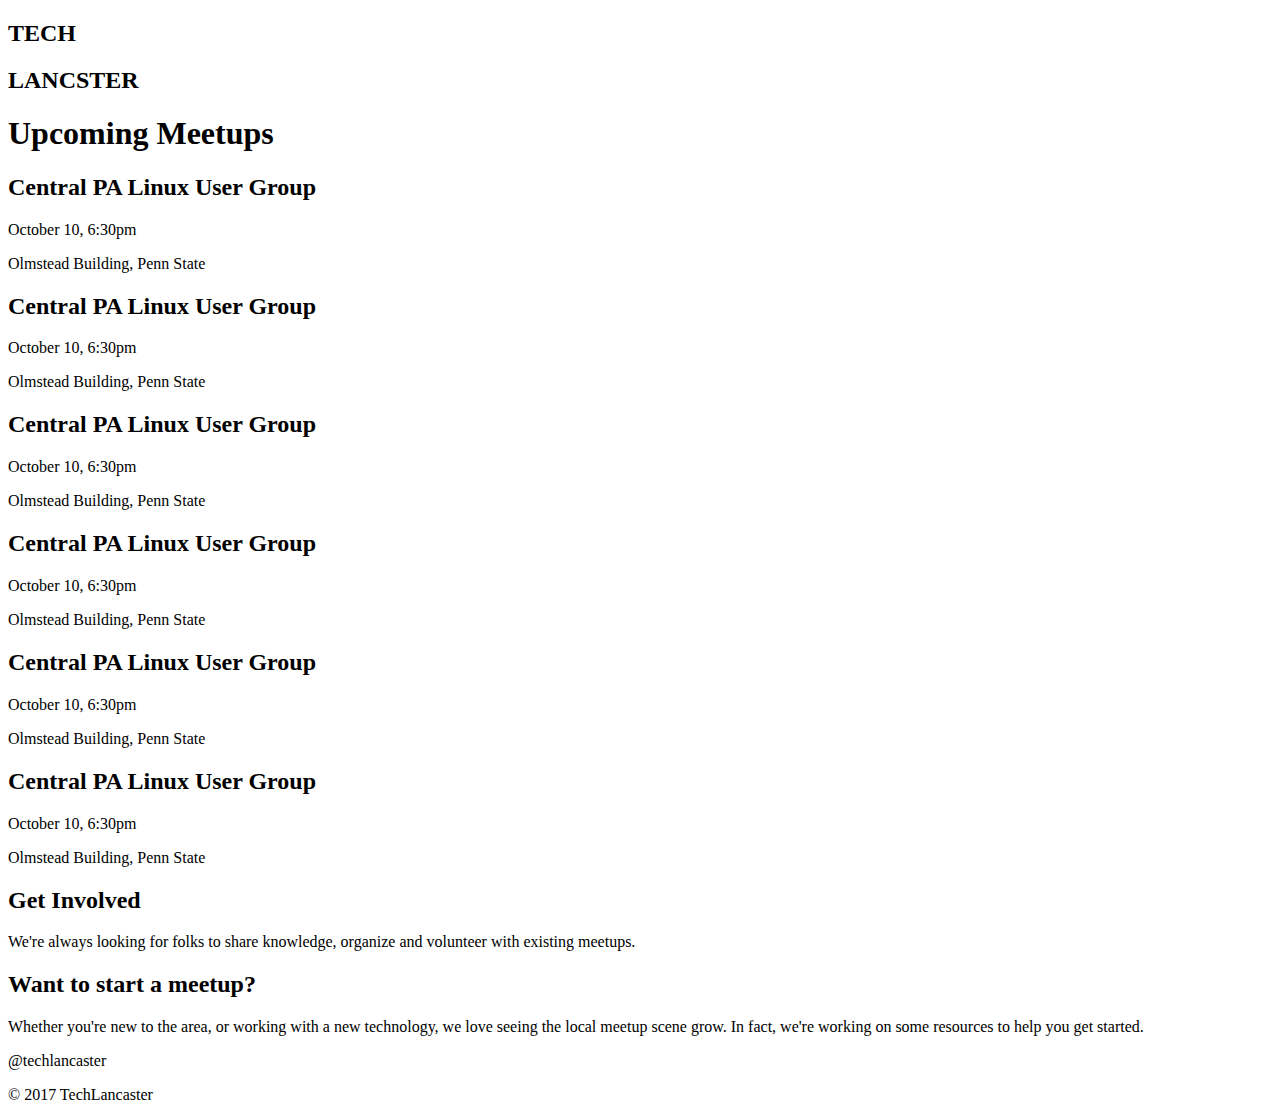
==== calendar.html @ 8d36f5c7 "Adding base files from previous project, after deleting messed up repository." ====
<!DOCTYPE html>
<html>

<head>
    <meta charset="utf-8">
    <title>Calendar</title>
    <link rel="stylesheet" type="text/css" href="style.css">
    <link href="https://fonts.googleapis.com/css?family=Droid+Serif:400,700|Lato:400,900" rel="stylesheet"> </head>

<body>
    <header>
        <h2>TECH</h2>
        <h2>LANCSTER</h2>
        <nav></nav>
    </header>
    <section>
        <h1>Upcoming Meetups</h1> </section>
    <section>
        <div>
            <h2>Central PA Linux User Group</h2>
            <p>October 10, 6:30pm</p>
            <p>Olmstead Building, Penn State</p> <a href=""></a> <a href=""></a> </div>
        <div>
            <h2>Central PA Linux User Group</h2>
            <p>October 10, 6:30pm</p>
            <p>Olmstead Building, Penn State</p> <a href=""></a> <a href=""></a> </div>
        <div>
            <h2>Central PA Linux User Group</h2>
            <p>October 10, 6:30pm</p>
            <p>Olmstead Building, Penn State</p> <a href=""></a> <a href=""></a> </div>
        <div>
            <h2>Central PA Linux User Group</h2>
            <p>October 10, 6:30pm</p>
            <p>Olmstead Building, Penn State</p> <a href=""></a> <a href=""></a> </div>
        <div>
            <h2>Central PA Linux User Group</h2>
            <p>October 10, 6:30pm</p>
            <p>Olmstead Building, Penn State</p> <a href=""></a> <a href=""></a> </div>
        <div>
            <h2>Central PA Linux User Group</h2>
            <p>October 10, 6:30pm</p>
            <p>Olmstead Building, Penn State</p> <a href=""></a> <a href=""></a> </div>
    </section>
    <section>
        <h2>Get Involved</h2>
        <p>We're always looking for folks to share knowledge, organize and volunteer with existing meetups.</p> <a href=""></a> </section>
    <section>
        <h2>Want to start a meetup?</h2>
        <p>Whether you're new to the area, or working with a new technology, we love seeing the local meetup scene grow. In fact, we're working on some resources to help you get started.</p> <a href=""></a> </section>
    <footer>
        <p>@techlancaster</p>
        <p>&copy; 2017 TechLancaster</p>
    </footer>
</body>

</html>
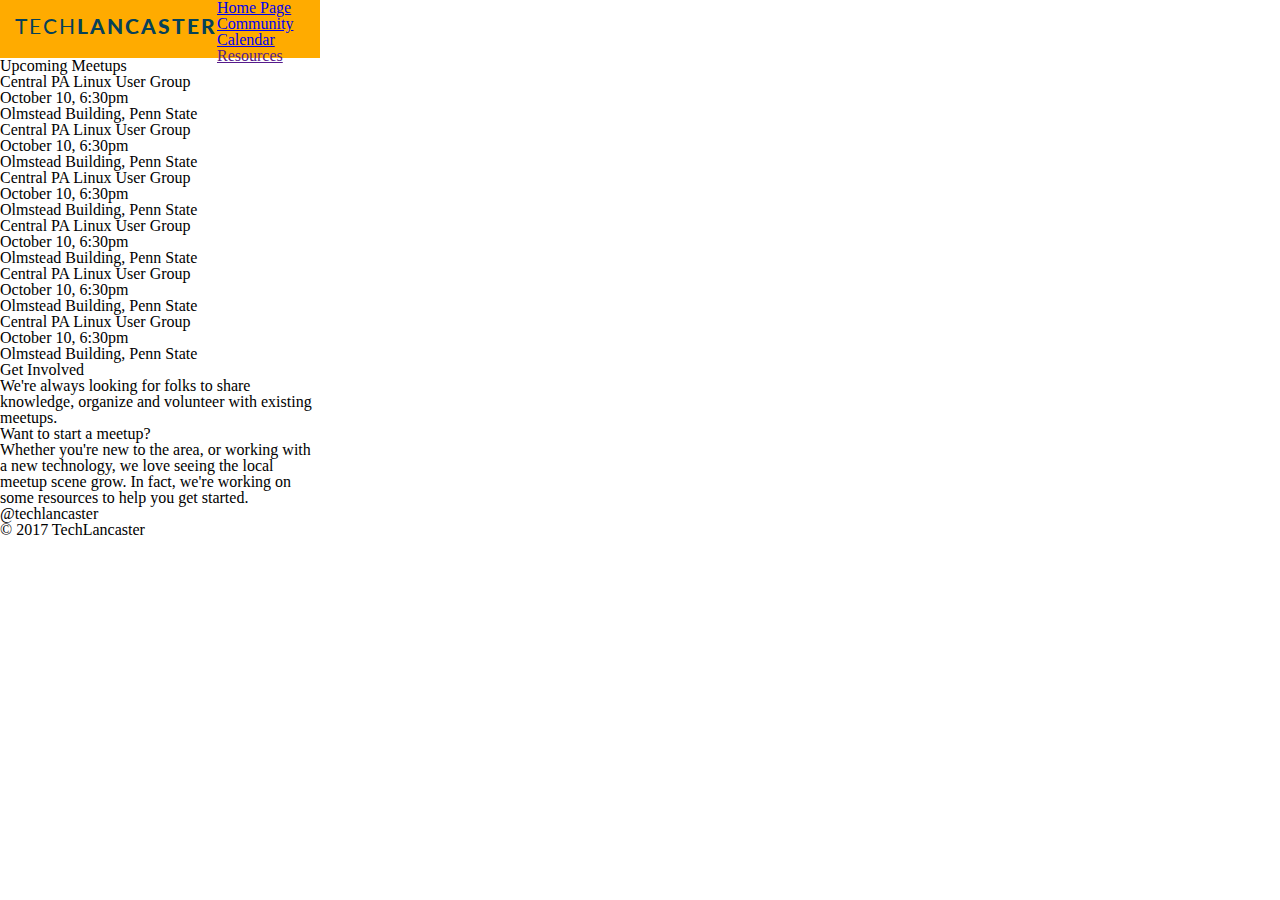
==== commit 27ee32b4: "Gutted original mess, styled a good bit of content. Leaving the next parts for another time. BRAIN I" ====
--- a/calendar.html
+++ b/calendar.html
@@ -4,14 +4,21 @@
 <head>
     <meta charset="utf-8">
     <title>Calendar</title>
-    <link rel="stylesheet" type="text/css" href="style.css">
+    <link rel="stylesheet" type="text/css" href="scss/style.css">
     <link href="https://fonts.googleapis.com/css?family=Droid+Serif:400,700|Lato:400,900" rel="stylesheet"> </head>
 
 <body>
     <header>
-        <h2>TECH</h2>
-        <h2>LANCSTER</h2>
-        <nav></nav>
+        <h2 class="tech">TECH</h2>
+        <h2 class="lanc">LANCASTER</h2>
+        <nav class="nav">
+            <div>
+                <div class="b-bar"></div>
+                <div class="bar"></div>
+                <div class="bar"></div>
+                <div class="bar"></div>
+            </div>
+            <div class="b-bar-menu"> <a href="index.html" class="link">Home Page</a> <a href="community.html" class="link">Community</a> <a href="calendar.html" class="link">Calendar</a> <a href="" class="link">Resources</a> </nav>
     </header>
     <section>
         <h1>Upcoming Meetups</h1> </section>
--- a/scss/style.css
+++ b/scss/style.css
@@ -0,0 +1,271 @@
+/* http://meyerweb.com/eric/tools/css/reset/ 
+   v2.0 | 20110126
+   License: none (public domain)
+*/
+html,
+body,
+div,
+span,
+applet,
+object,
+iframe,
+h1,
+h2,
+h3,
+h4,
+h5,
+h6,
+p,
+blockquote,
+pre,
+a,
+abbr,
+acronym,
+address,
+big,
+cite,
+code,
+del,
+dfn,
+em,
+img,
+ins,
+kbd,
+q,
+s,
+samp,
+small,
+strike,
+strong,
+sub,
+sup,
+tt,
+var,
+b,
+u,
+i,
+center,
+dl,
+dt,
+dd,
+ol,
+ul,
+li,
+fieldset,
+form,
+label,
+legend,
+table,
+caption,
+tbody,
+tfoot,
+thead,
+tr,
+th,
+td,
+article,
+aside,
+canvas,
+details,
+embed,
+figure,
+figcaption,
+footer,
+header,
+hgroup,
+menu,
+nav,
+output,
+ruby,
+section,
+summary,
+time,
+mark,
+audio,
+video {
+  margin: 0;
+  padding: 0;
+  border: 0;
+  font-size: 100%;
+  font: inherit;
+  vertical-align: baseline; }
+
+/* HTML5 display-role reset for older browsers */
+article,
+aside,
+details,
+figcaption,
+figure,
+footer,
+header,
+hgroup,
+menu,
+nav,
+section {
+  display: block; }
+
+body {
+  line-height: 1; }
+
+ol,
+ul {
+  list-style: none; }
+
+blockquote,
+q {
+  quotes: none; }
+
+blockquote:before,
+blockquote:after,
+q:before,
+q:after {
+  content: '';
+  content: none; }
+
+table {
+  border-collapse: collapse;
+  border-spacing: 0; }
+
+header {
+  background-color: #ffab00;
+  height: 58px;
+  width: 100%;
+  display: flex; }
+
+.tech {
+  display: inline;
+  font-family: 'Lato', sans-serif;
+  font-size: 21px;
+  color: #064159;
+  letter-spacing: 2.0px;
+  line-height: 2.5;
+  margin-left: 15px; }
+
+.lanc {
+  display: inline;
+  font-family: 'Lato', sans-serif;
+  font-size: 21px;
+  color: #064159;
+  letter-spacing: 2.0px;
+  font-weight: 900;
+  line-height: 2.5; }
+
+.hero {
+  background: url(../images/home-page.jpg);
+  background-repeat: no-repeat;
+  background-size: cover;
+  text-align: center;
+  width: 100%;
+  height: 280px; }
+
+.hero-heading {
+  font-family: 'Lato';
+  font-size: 36px;
+  color: #efe9d8;
+  text-align: left;
+  padding: 1.2em;
+  line-height: 1.0; }
+
+.foot {
+  width: 100%;
+  height: 39px;
+  font-family: 'Lato', serif, sans-serif, Times;
+  font-size: 16px;
+  line-height: 1.75;
+  letter-spacing: 0.8px;
+  text-align: center;
+  color: #6f8998; }
+
+.who {
+  padding: 22px 0 10px 0px; }
+
+body {
+  max-width: 320px; }
+
+.under-hero {
+  background-color: #ffc400;
+  width: 100%;
+  height: 100%; }
+
+.line {
+  width: 95%;
+  height: 2px;
+  background-color: #ee3e28;
+  margin: 0 auto; }
+
+.statement, .meetup-type {
+  color: #4e1c07;
+  font-size: 20px;
+  padding: 25px 25px 15px 30px;
+  line-height: 1.8;
+  text-align: left;
+  font-weight: bold;
+  font-family: 'Droid Serif', serif, Times; }
+
+.info {
+  color: #021d2c;
+  font-size: 18px;
+  line-height: 1.5;
+  padding: 1.5em;
+  font-family: 'Droid Serif', serif, Times; }
+
+.meetup {
+  color: #eb503c;
+  padding: 30px 0 15px 25px;
+  font-size: 16px;
+  font-weight: bold;
+  font-family: 'Lato', Arial, sans-serif, serif, Times;
+  line-height: 1.5;
+  letter-spacing: 1.5px;
+  text-align: left; }
+
+.meetup-type {
+  line-height: 1.5;
+  padding: 10px 0 80px 26px; }
+
+.uc-event {
+  color: #4c1a14;
+  font-size: 20px;
+  font-family: 'Droid Serif', serif, Times;
+  letter-spacing: 1px;
+  padding: 0 0 0 25px;
+  text-overflow: auto;
+  line-height: 1.5;
+  font-weight: bold; }
+
+.date {
+  font-family: 'Lato', Arial, serif, Times;
+  font-size: 18px;
+  color: #021d2c;
+  font-weight: bold;
+  line-height: 32px;
+  letter-spacing: .9;
+  text-align: left;
+  padding: 0 0 0 26px; }
+
+.location {
+  font-family: 'Lato', Arial, serif, Times;
+  font-size: 16px;
+  line-height: 32px;
+  letter-spacing: .8;
+  text-align: left;
+  color: #021d2c;
+  padding: 0 0 0 26px; }
+
+.r-link {
+  font-family: 'Lato', Arial, serif, Times;
+  font-weight: bold;
+  font-size: 16px;
+  display: inline;
+  letter-spacing: .2px;
+  padding: 10px 25px 150px 25px; }
+
+.box {
+  padding-bottom: 80px;
+  padding-top: 20px; }
+
+.override {
+  text-decoration: none;
+  color: #4e1c07; }
+
+/*# sourceMappingURL=style.css.map */
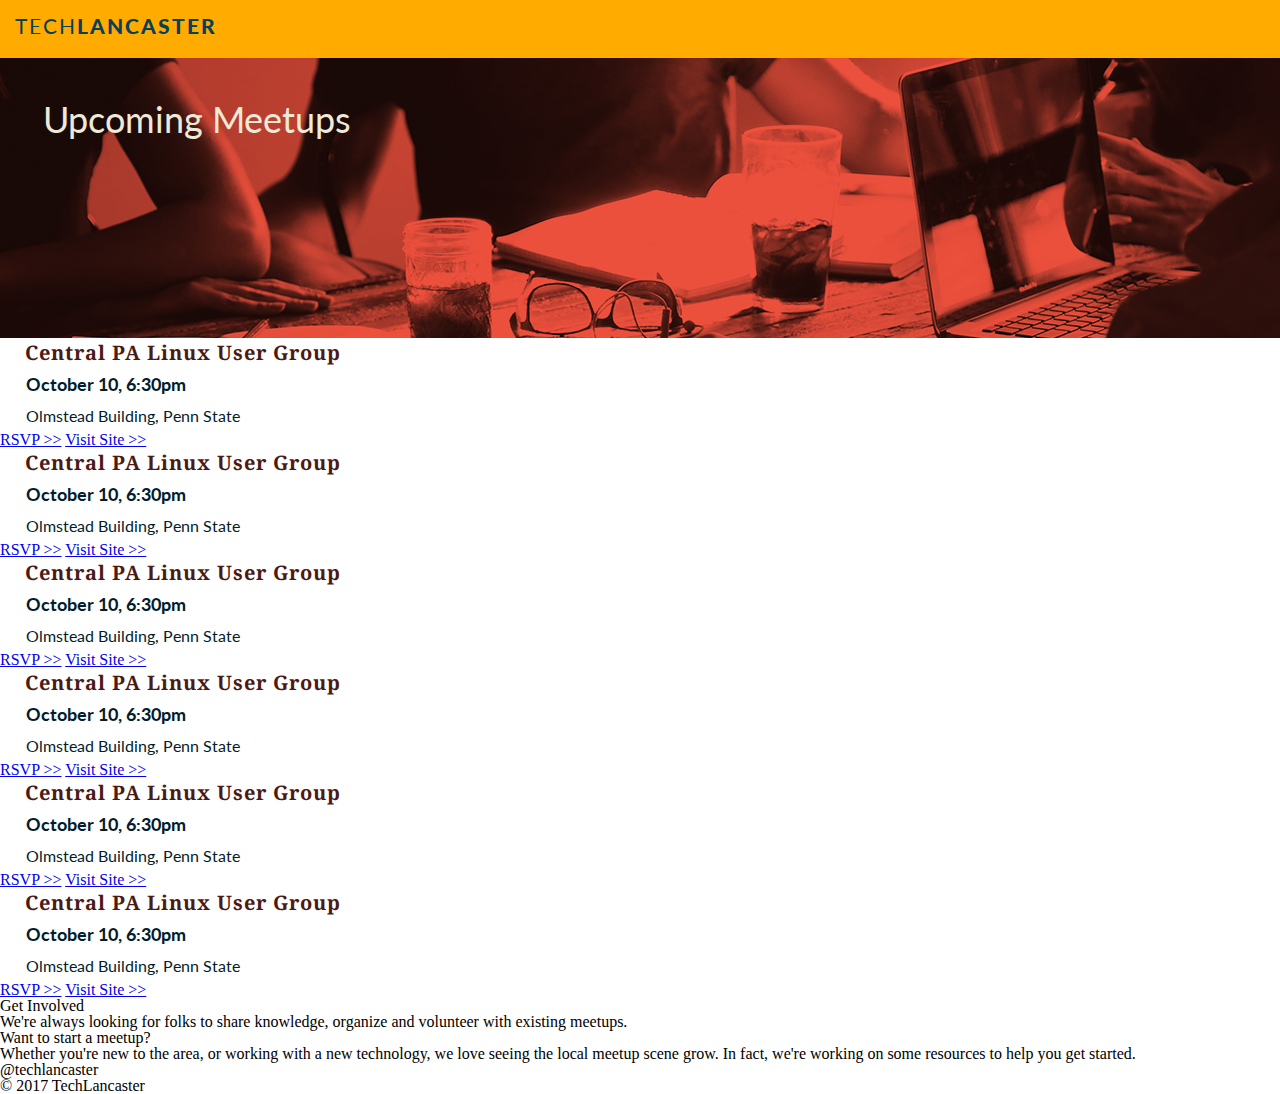
==== commit 27d20a20: "styled, but realized I was on master" ====
--- a/calendar.html
+++ b/calendar.html
@@ -11,42 +11,36 @@
     <header>
         <h2 class="tech">TECH</h2>
         <h2 class="lanc">LANCASTER</h2>
-        <nav class="nav">
-            <div>
-                <div class="b-bar"></div>
-                <div class="bar"></div>
-                <div class="bar"></div>
-                <div class="bar"></div>
-            </div>
-            <div class="b-bar-menu"> <a href="index.html" class="link">Home Page</a> <a href="community.html" class="link">Community</a> <a href="calendar.html" class="link">Calendar</a> <a href="" class="link">Resources</a> </nav>
+        <nav> </nav>
     </header>
-    <section>
-        <h1>Upcoming Meetups</h1> </section>
+    <section class="hero">
+        <h1 class="hero-heading">Upcoming Meetups</h1> </section>
+    <!--The section below with the meet ups, copied tags from the index page, using classes to style. The divs will be targeted for further positioning.-->
     <section>
         <div>
-            <h2>Central PA Linux User Group</h2>
-            <p>October 10, 6:30pm</p>
-            <p>Olmstead Building, Penn State</p> <a href=""></a> <a href=""></a> </div>
+            <h2 class="uc-event">Central PA Linux User Group</h2>
+            <p class="date">October 10, 6:30pm</p>
+            <p class="location">Olmstead Building, Penn State</p> <a href="https://www.meetup.com/lancaster-front-end/">RSVP >></a> <a href="http://techlancaster.com/">Visit Site >></a> </div>
         <div>
-            <h2>Central PA Linux User Group</h2>
-            <p>October 10, 6:30pm</p>
-            <p>Olmstead Building, Penn State</p> <a href=""></a> <a href=""></a> </div>
+            <h2 class="uc-event">Central PA Linux User Group</h2>
+            <p class="date">October 10, 6:30pm</p>
+            <p class="location">Olmstead Building, Penn State</p> <a href="https://www.meetup.com/lancaster-front-end/">RSVP >></a> <a href="http://techlancaster.com/">Visit Site >></a> </div>
         <div>
-            <h2>Central PA Linux User Group</h2>
-            <p>October 10, 6:30pm</p>
-            <p>Olmstead Building, Penn State</p> <a href=""></a> <a href=""></a> </div>
+            <h2 class="uc-event">Central PA Linux User Group</h2>
+            <p class="date">October 10, 6:30pm</p>
+            <p class="location">Olmstead Building, Penn State</p> <a href="https://www.meetup.com/lancaster-front-end/">RSVP >></a> <a href="http://techlancaster.com/">Visit Site >></a> </div>
         <div>
-            <h2>Central PA Linux User Group</h2>
-            <p>October 10, 6:30pm</p>
-            <p>Olmstead Building, Penn State</p> <a href=""></a> <a href=""></a> </div>
+            <h2 class="uc-event">Central PA Linux User Group</h2>
+            <p class="date">October 10, 6:30pm</p>
+            <p class="location">Olmstead Building, Penn State</p> <a href="https://www.meetup.com/lancaster-front-end/">RSVP >></a> <a href="http://techlancaster.com/">Visit Site >></a> </div>
         <div>
-            <h2>Central PA Linux User Group</h2>
-            <p>October 10, 6:30pm</p>
-            <p>Olmstead Building, Penn State</p> <a href=""></a> <a href=""></a> </div>
+            <h2 class="uc-event">Central PA Linux User Group</h2>
+            <p class="date">October 10, 6:30pm</p>
+            <p class="location">Olmstead Building, Penn State</p> <a href="https://www.meetup.com/lancaster-front-end/">RSVP >></a> <a href="http://techlancaster.com/">Visit Site >></a> </div>
         <div>
-            <h2>Central PA Linux User Group</h2>
-            <p>October 10, 6:30pm</p>
-            <p>Olmstead Building, Penn State</p> <a href=""></a> <a href=""></a> </div>
+            <h2 class="uc-event">Central PA Linux User Group</h2>
+            <p class="date">October 10, 6:30pm</p>
+            <p class="location">Olmstead Building, Penn State</p> <a href="https://www.meetup.com/lancaster-front-end/">RSVP >></a> <a href="http://techlancaster.com/">Visit Site >></a> </div>
     </section>
     <section>
         <h2>Get Involved</h2>
--- a/scss/style.css
+++ b/scss/style.css
@@ -180,7 +180,7 @@
   padding: 22px 0 10px 0px; }
 
 body {
-  max-width: 320px; }
+  width: 100%; }
 
 .under-hero {
   background-color: #ffc400;
@@ -252,6 +252,72 @@
   color: #021d2c;
   padding: 0 0 0 26px; }
 
+.core {
+  padding: 50px 0px 80px 30px; }
+  .core h2 {
+    font-size: 21px;
+    line-height: 28px;
+    font-weight: bold;
+    font-family: 'Droid Serif', serif, sans-serif;
+    color: #4e1c07; }
+  .core h3 {
+    font-family: 'Droid Serif', serif, sans-serif;
+    font-style: italic;
+    color: #021d2c;
+    font-weight: bold;
+    line-height: 2.0;
+    font-size: 18px; }
+  .core p {
+    color: #021d2c;
+    font-size: 16px;
+    padding: 0 0 10px 0;
+    font-weight: bold;
+    font-family: 'Droid Serif', serif, Times; }
+
+.ethics {
+  height: 100%;
+  width: 100%;
+  padding-top: 50px; }
+  .ethics h2 {
+    font-size: 24px;
+    line-height: 28px;
+    font-weight: bold;
+    font-family: 'Droid Serif', serif, sans-serif;
+    color: #4e1c07;
+    padding: 0 0 30px 30px; }
+  .ethics p {
+    color: #021d2c;
+    font-size: 18px;
+    line-height: 1.5;
+    padding: 0 70px 20px 30px;
+    font-family: 'Droid Serif', serif, Times; }
+  .ethics ol {
+    color: #021d2c;
+    font-size: 18px;
+    line-height: 1.5;
+    list-style-type: decimal;
+    list-style-position: inside;
+    padding: 0 60px 20px 30px;
+    font-family: 'Droid Serif', serif, Times; }
+  .ethics .ethic-style {
+    color: #021d2c;
+    font-size: 18px;
+    font-weight: bold;
+    line-height: 1.5;
+    padding: 0 70px 20px 30px;
+    font-family: 'Droid Serif', serif, Times; }
+
+.tl-blurb {
+  height: 100%;
+  weight: 100%;
+  padding: 50px 20px 100px 30px; }
+  .tl-blurb p {
+    color: #021d2c;
+    font-size: 18px;
+    line-height: 1.5;
+    text-align: left;
+    font-family: 'Droid Serif', serif, Times; }
+
 .r-link {
   font-family: 'Lato', Arial, serif, Times;
   font-weight: bold;
@@ -268,4 +334,65 @@
   text-decoration: none;
   color: #4e1c07; }
 
+.red-box {
+  width: 219px;
+  height: 54px;
+  background-color: #eb503c;
+  margin: 15px auto; }
+
+.rb-link, .rb-link2 {
+  width: 106px;
+  height: 15px;
+  font-family: 'Droid Serif', serif, sans-serif, Times;
+  font-size: 18px;
+  font-weight: bold;
+  text-decoration: none;
+  line-height: 3.2;
+  padding: 2px 0 2px 60px;
+  letter-spacing: 0.8px;
+  text-align: center;
+  color: #efe9d8; }
+
+.rb-link2 {
+  padding: 2px 0 2px 25px; }
+
+.tan-box {
+  width: 100%;
+  height: 100%;
+  background-color: #efe9d8; }
+  .tan-box h2 {
+    color: #4e1c07;
+    font-size: 24px;
+    text-align: left;
+    line-height: 28px;
+    font-weight: bold;
+    font-style: 'Droid Serif', serif, sans-serif;
+    padding: 60px 40px 20px 30px; }
+  .tan-box p {
+    color: #021d2c;
+    padding: 0 40px 80px 30px;
+    line-height: 1;
+    font-size: 20px;
+    font-style: 'Droid Serif', serif, sans-serif; }
+
+.tan-box2 {
+  width: 100%;
+  height: 100%;
+  background-color: #efe9d8; }
+  .tan-box2 h2 {
+    color: #4e1c07;
+    font-size: 24px;
+    text-align: left;
+    font-weight: bold;
+    line-height: 24px;
+    font-style: 'Droid Serif', serif, sans-serif;
+    padding: 50px 0 30px 30px; }
+  .tan-box2 p {
+    color: #021d2c;
+    padding: 10px 60px 80px 30px;
+    line-height: 1;
+    text-align: left;
+    font-size: 20px;
+    font-style: 'Droid Serif', serif, sans-serif; }
+
 /*# sourceMappingURL=style.css.map */
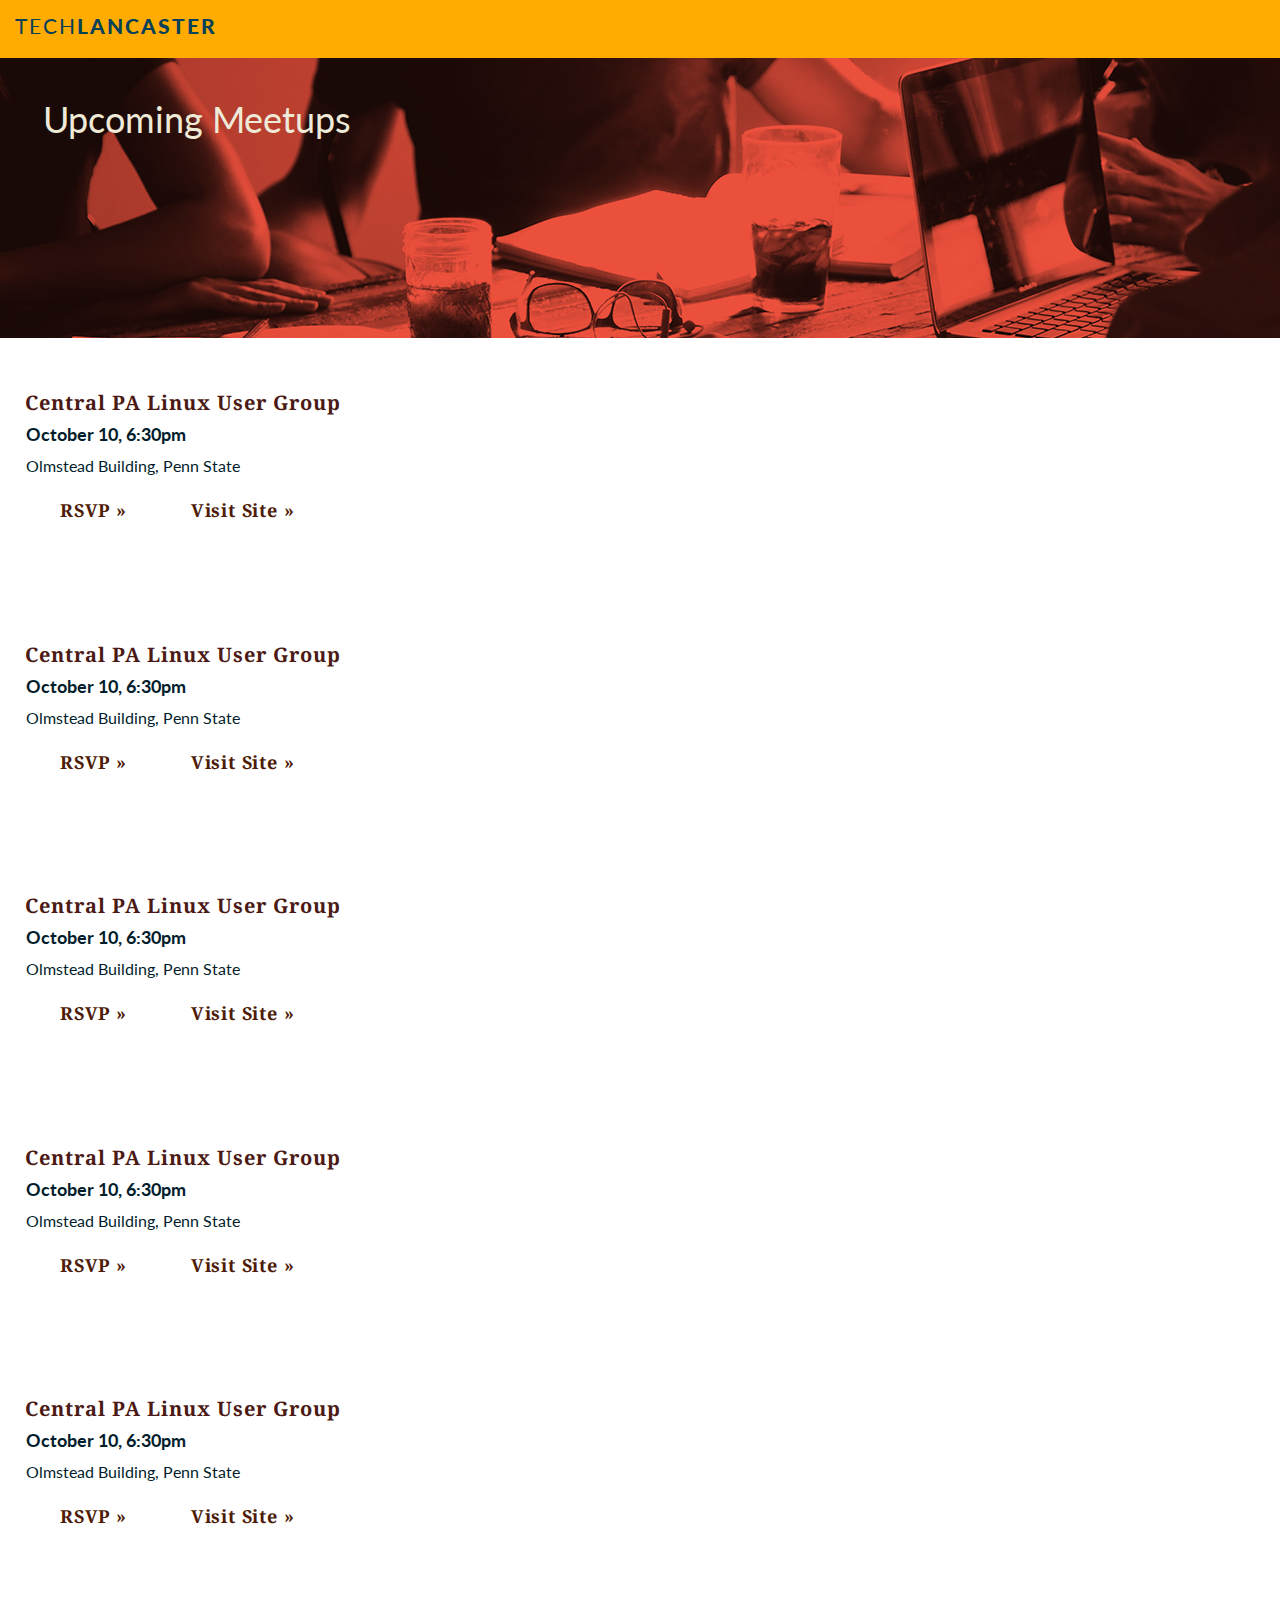
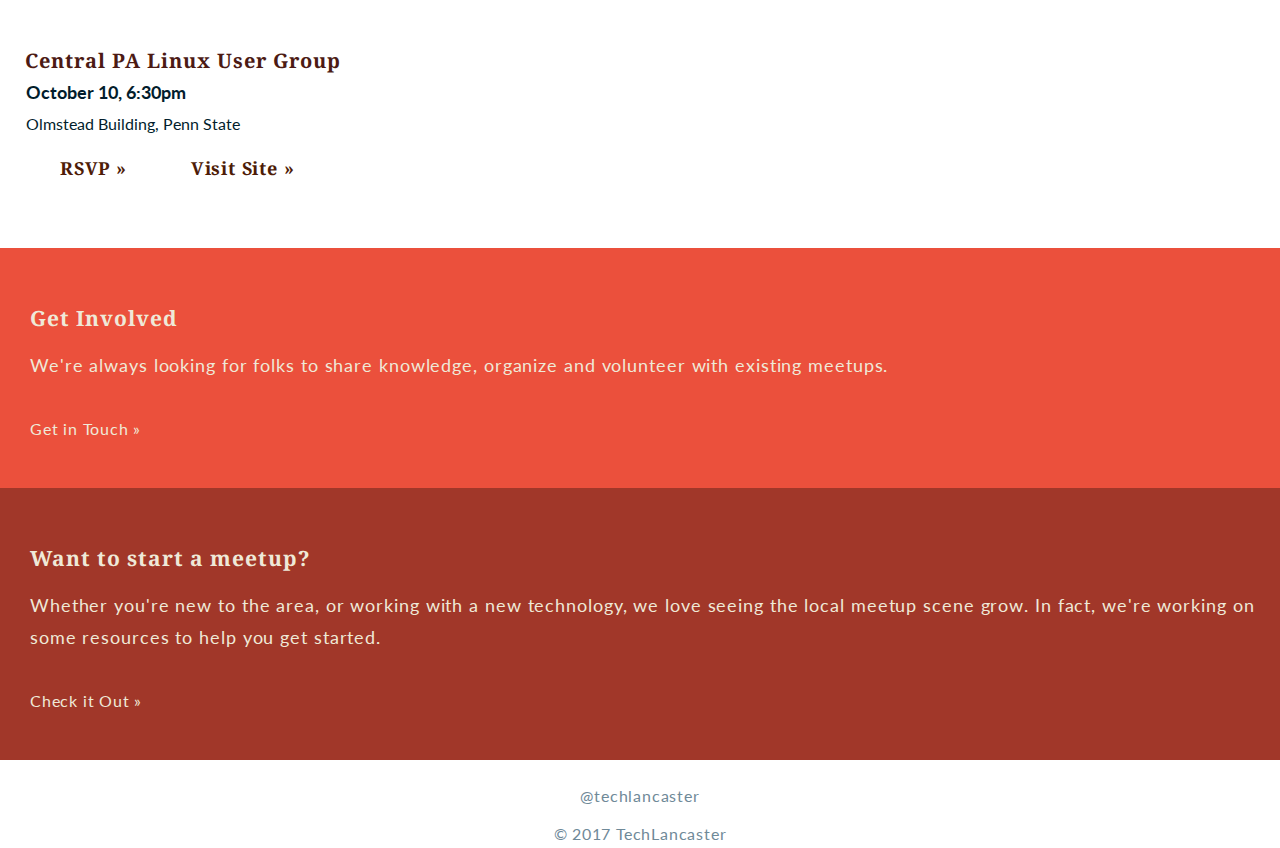
==== commit d8ecdd54: "finished styling my last page, and working on media queries next." ====
--- a/calendar.html
+++ b/calendar.html
@@ -17,40 +17,47 @@
         <h1 class="hero-heading">Upcoming Meetups</h1> </section>
     <!--The section below with the meet ups, copied tags from the index page, using classes to style. The divs will be targeted for further positioning.-->
     <section>
-        <div>
+        <div class="cal-event">
             <h2 class="uc-event">Central PA Linux User Group</h2>
             <p class="date">October 10, 6:30pm</p>
-            <p class="location">Olmstead Building, Penn State</p> <a href="https://www.meetup.com/lancaster-front-end/">RSVP >></a> <a href="http://techlancaster.com/">Visit Site >></a> </div>
-        <div>
+            <p class="location">Olmstead Building, Penn State</p> <a href="https://www.meetup.com/lancaster-front-end/">RSVP &#187;</a> <a href="http://techlancaster.com/">Visit Site &#187;</a> </div>
+        <div class="cal-event">
             <h2 class="uc-event">Central PA Linux User Group</h2>
             <p class="date">October 10, 6:30pm</p>
-            <p class="location">Olmstead Building, Penn State</p> <a href="https://www.meetup.com/lancaster-front-end/">RSVP >></a> <a href="http://techlancaster.com/">Visit Site >></a> </div>
-        <div>
+            <p class="location">Olmstead Building, Penn State</p> <a href="https://www.meetup.com/lancaster-front-end/">RSVP &#187;</a> <a href="http://techlancaster.com/">Visit Site &#187;</a> </div>
+        <div class="cal-event">
             <h2 class="uc-event">Central PA Linux User Group</h2>
             <p class="date">October 10, 6:30pm</p>
-            <p class="location">Olmstead Building, Penn State</p> <a href="https://www.meetup.com/lancaster-front-end/">RSVP >></a> <a href="http://techlancaster.com/">Visit Site >></a> </div>
-        <div>
+            <p class="location">Olmstead Building, Penn State</p> <a href="https://www.meetup.com/lancaster-front-end/">RSVP &#187;</a> <a href="http://techlancaster.com/">Visit Site &#187;</a> </div>
+        <div class="cal-event">
             <h2 class="uc-event">Central PA Linux User Group</h2>
             <p class="date">October 10, 6:30pm</p>
-            <p class="location">Olmstead Building, Penn State</p> <a href="https://www.meetup.com/lancaster-front-end/">RSVP >></a> <a href="http://techlancaster.com/">Visit Site >></a> </div>
-        <div>
+            <p class="location">Olmstead Building, Penn State</p> <a href="https://www.meetup.com/lancaster-front-end/">RSVP &#187;</a> <a href="http://techlancaster.com/">Visit Site &#187;</a> </div>
+        <div class="cal-event">
             <h2 class="uc-event">Central PA Linux User Group</h2>
             <p class="date">October 10, 6:30pm</p>
-            <p class="location">Olmstead Building, Penn State</p> <a href="https://www.meetup.com/lancaster-front-end/">RSVP >></a> <a href="http://techlancaster.com/">Visit Site >></a> </div>
-        <div>
+            <p class="location">Olmstead Building, Penn State</p> <a href="https://www.meetup.com/lancaster-front-end/">RSVP &#187;</a> <a href="http://techlancaster.com/">Visit Site &#187;</a> </div>
+        <div class="cal-event">
             <h2 class="uc-event">Central PA Linux User Group</h2>
             <p class="date">October 10, 6:30pm</p>
-            <p class="location">Olmstead Building, Penn State</p> <a href="https://www.meetup.com/lancaster-front-end/">RSVP >></a> <a href="http://techlancaster.com/">Visit Site >></a> </div>
+            <p class="location">Olmstead Building, Penn State</p> <a href="https://www.meetup.com/lancaster-front-end/">RSVP &#187;</a> <a href="http://techlancaster.com/">Visit Site &#187;</a> </div>
     </section>
-    <section>
+    <!--For some reason sublime formats sections wierd. Created the rectangles so position each red box.-->
+    <section class="rectangle">
         <h2>Get Involved</h2>
-        <p>We're always looking for folks to share knowledge, organize and volunteer with existing meetups.</p> <a href=""></a> </section>
-    <section>
+        <p>We're always looking for folks to share knowledge, organize and volunteer with existing meetups.</p> <a href="http://techlancaster.com/resources">Get in Touch &#187;</a> </section>
+    <section class="rectangle2">
         <h2>Want to start a meetup?</h2>
-        <p>Whether you're new to the area, or working with a new technology, we love seeing the local meetup scene grow. In fact, we're working on some resources to help you get started.</p> <a href=""></a> </section>
+        <p>Whether you're new to the area, or working with a new technology, we love seeing the local meetup scene grow. In fact, we're working on some resources to help you get started.</p> <a href="http://techlancaster.com/meetup">Check it Out &#187;</a> </section>
     <footer>
-        <p>@techlancaster</p>
-        <p>&copy; 2017 TechLancaster</p>
+        <div class="foot">
+            <div class="who">
+                <p>@techlancaster</p>
+            </div>
+            <div>
+                <p>&copy; 2017 TechLancaster</p>
+            </div>
+        </div>
     </footer>
 </body>
 
--- a/scss/style.css
+++ b/scss/style.css
@@ -340,7 +340,7 @@
   background-color: #eb503c;
   margin: 15px auto; }
 
-.rb-link, .rb-link2 {
+.rb-link, .rb-link2, .cal-event a {
   width: 106px;
   height: 15px;
   font-family: 'Droid Serif', serif, sans-serif, Times;
@@ -395,4 +395,42 @@
     font-size: 20px;
     font-style: 'Droid Serif', serif, sans-serif; }
 
+.cal-event {
+  height: 100%;
+  width: 100%;
+  padding: 50px 0 50px 0; }
+  .cal-event a {
+    text-decoration: none;
+    color: #4e1c07; }
+
+.rectangle, .rectangle2 {
+  width: 100%;
+  height: 100%;
+  background-color: #eb503c;
+  padding-bottom: 50px; }
+  .rectangle h2, .rectangle2 h2 {
+    color: #efe9d8;
+    padding: 60px 0 20px 30px;
+    font-family: 'Droid Serif', serif, sans-serif;
+    font-weight: bold;
+    font-size: 21px;
+    letter-spacing: 1px; }
+  .rectangle p, .rectangle2 p {
+    color: #efe9d8;
+    padding: 0 0 40px 30px;
+    font-size: 18px;
+    font-family: 'Lato', serif, sans-serif;
+    letter-spacing: 0.9px;
+    line-height: 32px; }
+  .rectangle a, .rectangle2 a {
+    color: #efe9d8;
+    padding-left: 30px;
+    font-size: 16px;
+    font-family: 'Lato', serif, sans-serif;
+    letter-spacing: 0.8px;
+    text-decoration: none; }
+
+.rectangle2 {
+  background-color: #a13729; }
+
 /*# sourceMappingURL=style.css.map */
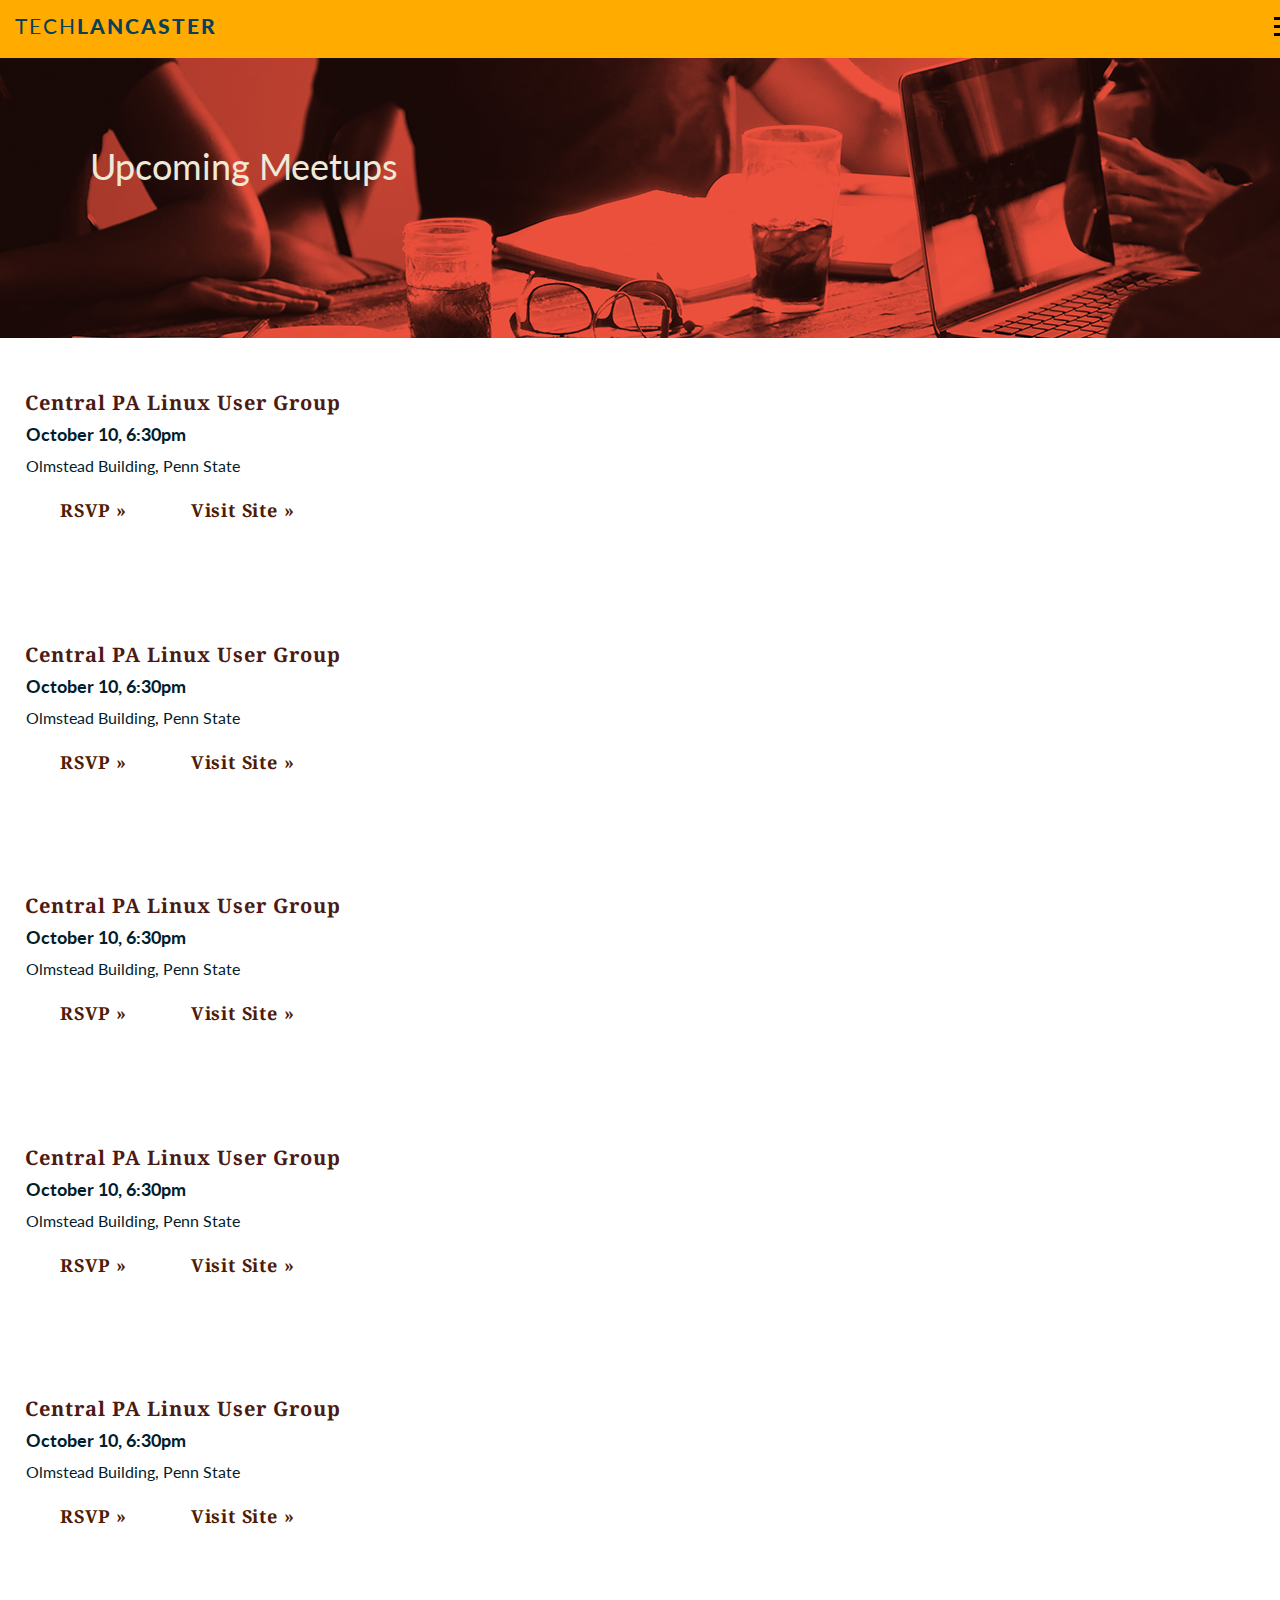
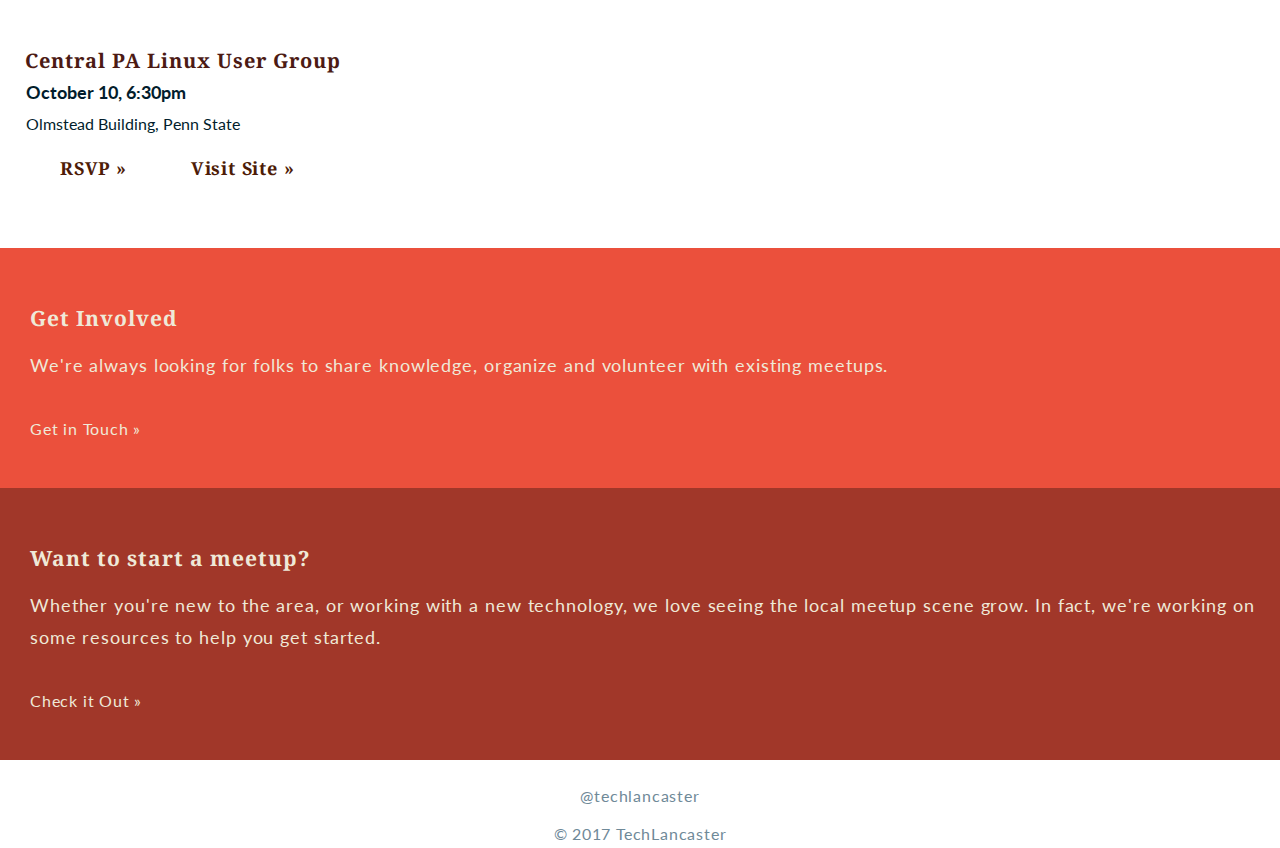
==== commit 321753f3: "Attempted responsive, and only worked partially. Definitely doing the project over to try a better w" ====
--- a/calendar.html
+++ b/calendar.html
@@ -3,20 +3,31 @@
 
 <head>
     <meta charset="utf-8">
+    <meta name="viewport" content="width=device-width, initial-scale=1.0">
     <title>Calendar</title>
     <link rel="stylesheet" type="text/css" href="scss/style.css">
     <link href="https://fonts.googleapis.com/css?family=Droid+Serif:400,700|Lato:400,900" rel="stylesheet"> </head>
 
 <body>
+    <!--Header section below, with burger bar attempt. Because of trouble with the burger bar, I referenced Stefen's code but changed a few things and added an extra line, so that there is always a home page accross each new page.-->
     <header>
         <h2 class="tech">TECH</h2>
         <h2 class="lanc">LANCASTER</h2>
-        <nav> </nav>
+        <nav class="nav">
+            <div>
+                <div class="burger">
+                    <div class="bar"> </div>
+                    <div class="bar"> </div>
+                    <div class="bar"> </div>
+                </div>
+                <div class="dropmenu"> <a href="index.html" class="menulinks">Home</a> <a href="community.html" class="menulinks">Community</a> <a href="calendar.html" class="menulinks">Calendar</a> <a href="http://techlancaster.com/resources" class="menulinks"> Resources for Meetups </a> </div>
+            </div>
+        </nav>
     </header>
     <section class="hero">
         <h1 class="hero-heading">Upcoming Meetups</h1> </section>
-    <!--The section below with the meet ups, copied tags from the index page, using classes to style. The divs will be targeted for further positioning.-->
     <section>
+        <!--The section below with the meet ups, copied tags from the index page, using classes to style. The divs will be targeted for further positioning.-->
         <div class="cal-event">
             <h2 class="uc-event">Central PA Linux User Group</h2>
             <p class="date">October 10, 6:30pm</p>
--- a/scss/style.css
+++ b/scss/style.css
@@ -150,6 +150,51 @@
   font-weight: 900;
   line-height: 2.5; }
 
+/* From this point down I needed Stefens code because of
+the struggles I had with it in the beginning. I will try one
+with javascript on my own. Shout out to Stefen*/
+.bar {
+  width: 20px;
+  height: 3px;
+  background-color: black;
+  margin: 5px; }
+
+.burger {
+  width: 35px;
+  height: 35px;
+  padding: 2px;
+  margin: auto;
+  cursor: pointer; }
+
+.dropmenu {
+  display: none;
+  height: auto;
+  position: absolute;
+  right: 0;
+  padding: 10px;
+  background-color: #ffab00;
+  min-width: 200px;
+  z-index: 1;
+  text-align: center;
+  border: 2px solid black; }
+
+.menulinks {
+  display: block;
+  font-size: 21px;
+  text-decoration: none;
+  padding: 20px 0 5px;
+  color: #064159; }
+
+.nav {
+  height: auto;
+  width: auto;
+  margin: 10px 20px 0 60px;
+  position: relative;
+  display: inline-block; }
+
+.nav:hover .dropmenu {
+  display: block; }
+
 .hero {
   background: url(../images/home-page.jpg);
   background-repeat: no-repeat;
@@ -165,19 +210,6 @@
   text-align: left;
   padding: 1.2em;
   line-height: 1.0; }
-
-.foot {
-  width: 100%;
-  height: 39px;
-  font-family: 'Lato', serif, sans-serif, Times;
-  font-size: 16px;
-  line-height: 1.75;
-  letter-spacing: 0.8px;
-  text-align: center;
-  color: #6f8998; }
-
-.who {
-  padding: 22px 0 10px 0px; }
 
 body {
   width: 100%; }
@@ -433,4 +465,50 @@
 .rectangle2 {
   background-color: #a13729; }
 
+.foot {
+  width: 100%;
+  height: 39px;
+  font-family: 'Lato', serif, sans-serif, Times;
+  font-size: 16px;
+  line-height: 1.75;
+  letter-spacing: 0.8px;
+  text-align: center;
+  color: #6f8998; }
+
+.who {
+  padding: 22px 0 10px 0px; }
+
+@media only screen and (min-width: 768px) {
+  body {
+    max-width: 100%; }
+
+  .nav {
+    padding-left: 990px;
+    position: relative; }
+
+  .hero-heading {
+    line-height: 1;
+    padding: 2.5em;
+    text-align: left;
+    width: 40%; }
+
+  .under-hero {
+    width: 90%;
+    z-index: 1;
+    margin: 0 5%;
+    position: relative;
+    top: -50px;
+    display: flex;
+    height: 600px; }
+
+  .statement .info, .meetup-type .info {
+    position: relative;
+    padding: 30px 0 30px 30px;
+    display: block; }
+
+  .line {
+    height: 550px;
+    width: 2px;
+    position: relative; } }
+
 /*# sourceMappingURL=style.css.map */
